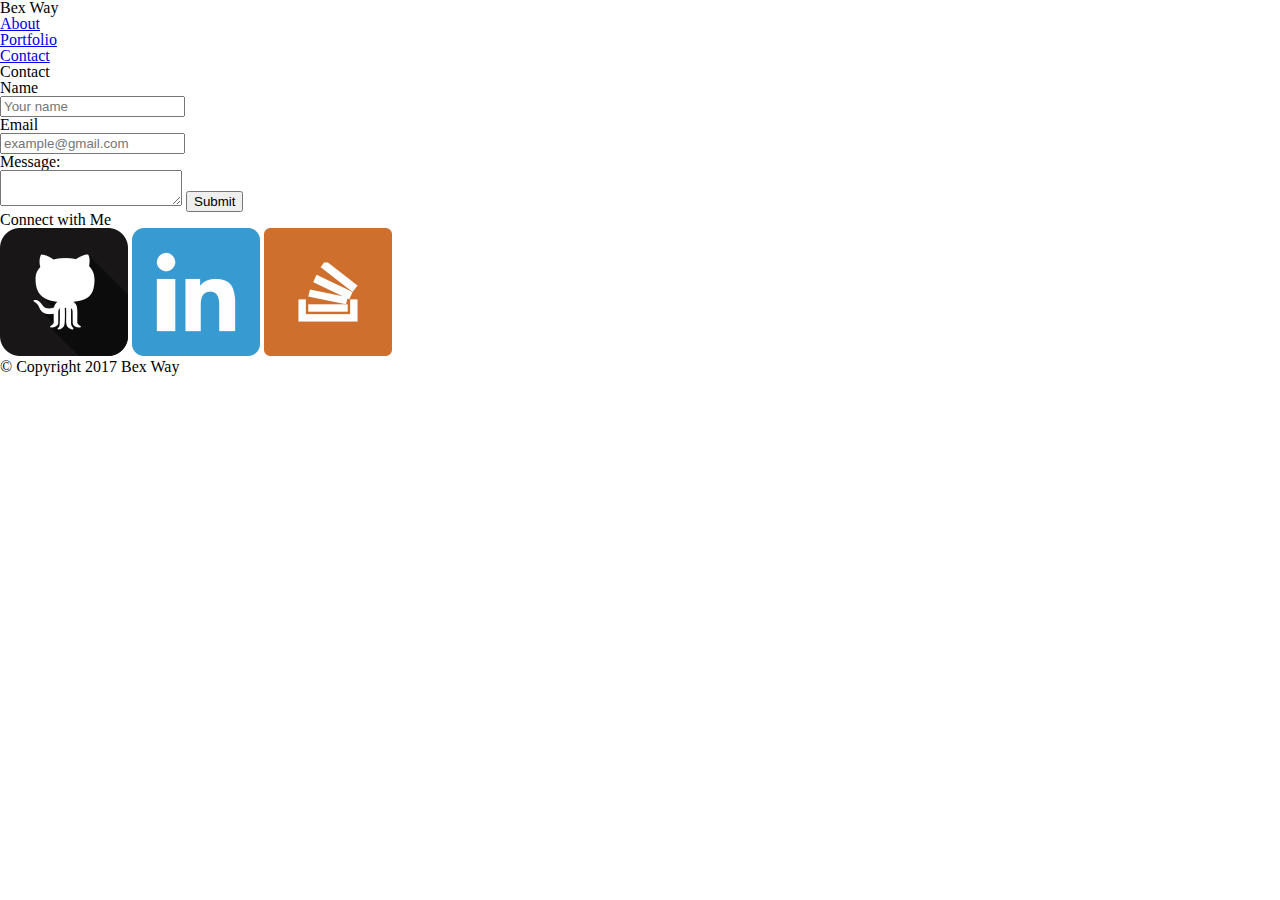
==== contact.html @ b496d408 "master - added files from basic portfolio" ====
<!DOCTYPE html>
<html lang="en">
<head>
  <meta charset="UTF-8">
  <meta name="viewport" content="width=device-width, initial-scale=1.0">
  <meta http-equiv="X-UA-Compatible" content="ie=edge">
  <title>Document</title>
  <link rel="stylesheet" href="assets/css/reset.css">
  <link rel="stylesheet" href="assets/css/style.css">
</head>
<body>
  <div class="container">
    <div class="header parent parent-between parent-vcenter">
      <div class="name background-teal marginleft">
        <h1 class="font-header font-white text-center font-bold font2em">Bex Way</h1>
      </div>
      <div class="nav marginright">
        <ul class="horiz-ul font-general parent parent-vcenter">
          <!-- float right, list-style none -->
          <a href="index.html"><li class="horiz-li text-center">About</li></a>
          <div class="vr margin20"></div>
          <a href="portfolio.html"><li class="horiz-li">Portfolio</li></a>
          <div class="vr margin20"></div>
          <a href="contact.html"><li class="horiz-li">Contact</li></a>
        </ul>
      </div>
    </div>
    <div class="parent parent-between">
      <div class="about content-box marginleft margintop padding30">
        <h2 class="margin-about font-header font-teal font-bold font2em">Contact</h2>
        <div class="hr-about"></div>
        <form action="">
          <form method="post" name="contact_form"
          action="contact-form-handler.php">
          <p class="font-general">Name</p>
          <input class="inputlabelbox" type="text" name="name" placeholder="Your name">
          <p class="font-general">Email</p>
          <input class="font-input inputlabelbox" type="text" name="email" placeholder="example@gmail.com">
          <p class="font-general">Message:</p>
          <textarea class="inputmessagebox" name="message"></textarea>
          <input class="button background-teal font-white font-general" type="submit" value="Submit">
          </form>
        </form>
      </div>
      <div class="connectbox content-box marginright margintop">
        <h3 class="font-header font-bold font-teal font1p25em">Connect with Me</h3>
        <div class="hr-connect"></div>
        <div class="parent parent-around">
          <a href="https://github.com/bexway"><img class="icon" src="assets/images/github.png" alt=""></a>
          <a href="https://www.linkedin.com/in/bex-way-b58355124/"><img class="icon" src="assets/images/linkedin.png" alt=""></a>
          <a href="http://stackoverflow.com/users/6347659/bex-way"><img class="icon" src="assets/images/so.png" alt=""></a>
        </div>
      </div>
    </div>
    <div class="footer background-dark-gray border-top-teal parent parent-around parent-vcenter">
      <p class="font-gray fontp825em">&copy Copyright 2017 Bex Way</p>
    </div>
  </div>
</body>
</html>
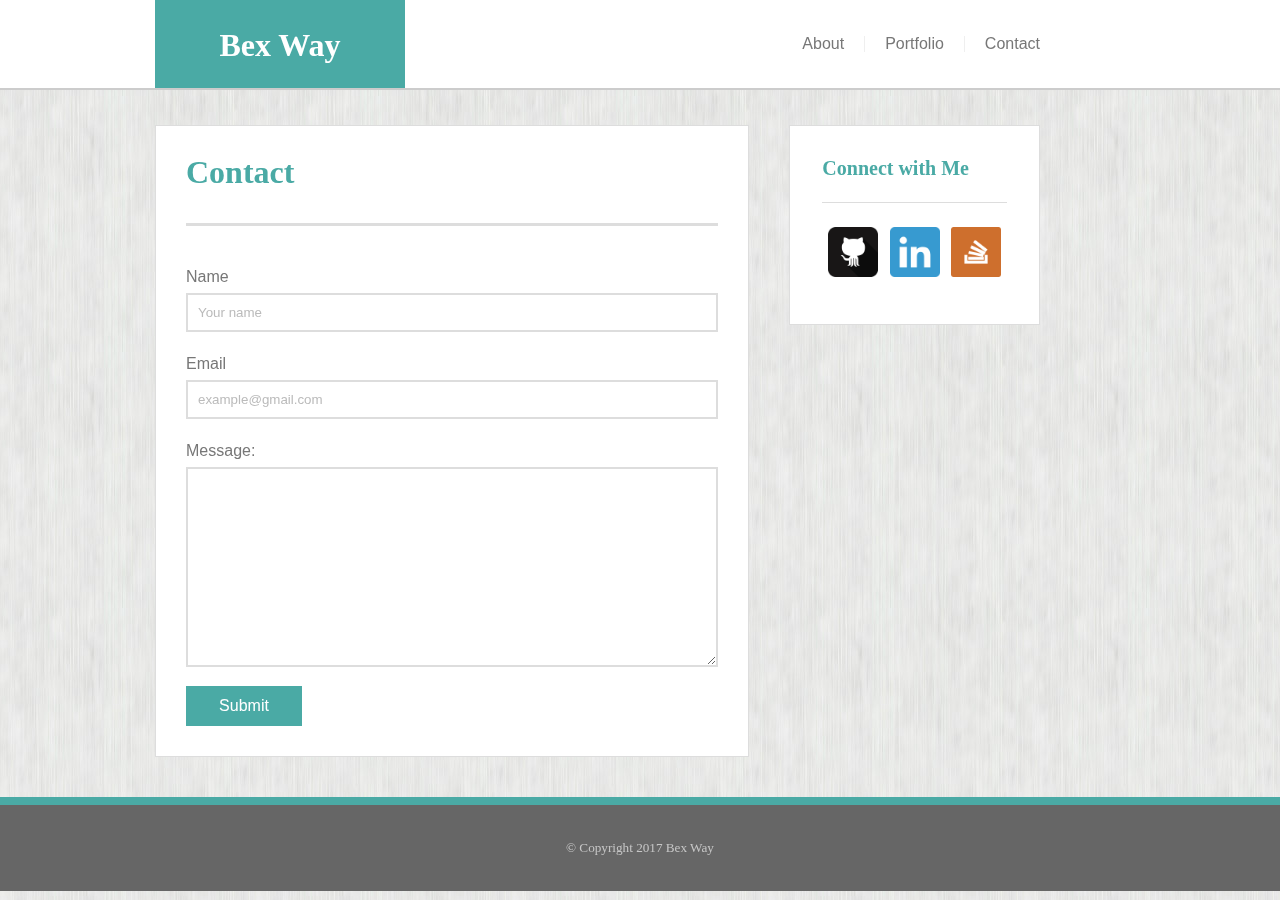
==== commit 84320a9c: "master - corrected margins on nav links in 640; added classes to contact.html" ====
--- a/contact.html
+++ b/contact.html
@@ -25,7 +25,7 @@
         </ul>
       </div>
     </div>
-    <div class="parent parent-between">
+    <div class="total-content parent parent-between">
       <div class="about content-box marginleft margintop padding30">
         <h2 class="margin-about font-header font-teal font-bold font2em">Contact</h2>
         <div class="hr-about"></div>
@@ -45,7 +45,7 @@
       <div class="connectbox content-box marginright margintop">
         <h3 class="font-header font-bold font-teal font1p25em">Connect with Me</h3>
         <div class="hr-connect"></div>
-        <div class="parent parent-around">
+        <div class="iconbox parent parent-around">
           <a href="https://github.com/bexway"><img class="icon" src="assets/images/github.png" alt=""></a>
           <a href="https://www.linkedin.com/in/bex-way-b58355124/"><img class="icon" src="assets/images/linkedin.png" alt=""></a>
           <a href="http://stackoverflow.com/users/6347659/bex-way"><img class="icon" src="assets/images/so.png" alt=""></a>
--- a/assets/css/style.css
+++ b/assets/css/style.css
@@ -0,0 +1,433 @@
+* {
+  box-sizing: border-box
+}
+
+/*the about and contacts are flex children, not flex boxes. flex end*/
+.about {
+  width: 650px;
+  height: auto;
+  margin: 40px 40px 40px 156px;
+  padding: 30px
+}
+
+.background-dark-gray{
+  background: #666666;
+}
+
+.background-teal{
+  background: #4aaaa5;
+}
+
+.background-white{
+  background: #fff;
+}
+
+.bio_image{
+  height: 245px;
+  width: 179px;
+  float:left;
+  margin-right: 24px;
+}
+
+.border-top-teal{
+  border-top: 8px solid #4aaaa5;
+}
+
+.button{
+  border-radius: 0px;
+  width: 116px;
+  height: 40px;
+  border: 0px;
+  margin-top: 16px;
+}
+
+.connectbox{
+  height: 200px;
+  width: 270px;
+  padding: 32px;
+}
+
+.container{
+    background-image: url("../images/simple-gray-pattern.jpg");
+    background-repeat: repeat;
+    height: 100%;
+    width: 100%;
+    position: fixed;
+    top: 0;
+    left: 0;
+    bottom: 0;
+    right: 0;
+    overflow: auto;
+}
+
+.content-box{
+  background: #ffffff;
+  border: 1px solid #dddddd;
+}
+
+.flex-child{
+
+}
+
+.font-bold{
+  font-weight: bold;
+}
+
+.font-general{
+    color: #777777;
+    font-family: 'Arial', 'Helvetica Neue', 'Helvetica', 'sans-serif';
+    font-size: 1em;
+    line-height: 2em;
+    font-weight: 300;
+}
+
+.font-gray{
+  color: #c6c6c6;
+}
+
+.font-header{
+  font-family: 'Georgia', 'Times', 'Times New Roman', 'serif';
+}
+
+.font-teal{
+  color: #4aaaa5;
+}
+
+.font-white{
+  color: #fff;
+}
+
+.font1em{
+  font-size: 1em;
+}
+
+.font1p25em{
+  font-size: 1.25em;
+}
+
+.font1halfem{
+  font-size: 1.5em;
+}
+
+.font2em{
+  font-size: 2em;
+}
+
+.fontp825em{
+  font-size: .825em;
+}
+
+.footer{
+  height: 94px;
+  width:100%;
+}
+
+.header {
+  background: #fff;
+  height: 90px;
+  border-bottom: 2px solid #cccccc;
+}
+
+.horiz-ul{
+  list-style: none;
+}
+
+.horiz-li{
+  display: inline-block;
+}
+
+.hr-about{
+  border-top: 3px solid #dddddd;
+  margin: 35px auto;
+}
+
+.hr-connect{
+  border-top: 1px solid #dddddd;
+  margin: 24px auto;
+}
+
+.icon{
+  height: 50px;
+  width: 50px;
+}
+
+.iconbox{
+  justify-content: space-around;
+}
+
+.inputlabelbox{
+  width:100%;
+  border: 2px solid #ddd;
+  padding: 10px;
+  margin-bottom: 16px;
+}
+
+.inputmessagebox{
+  width: 100%;
+  height: 200px;
+  border: 2px solid #ddd;
+}
+
+input::placeholder{
+    color: #bbb;
+    font-family: 'Arial', 'Helvetica Neue', 'Helvetica', 'sans-serif';
+}
+
+.marginleft{
+  margin-left: 155px;
+}
+
+.marginright{
+  margin-right: 240px;
+}
+
+.margintop{
+  margin-top: 35px;
+}
+
+.margin20{
+  margin: 20px;
+}
+
+.name{
+  width: 250px;
+  height: 100%;
+  padding: 35px auto;
+  line-height: 90px;
+}
+
+.nav a{
+  text-decoration: none;
+  color: #777777;
+}
+
+.nav a:link {
+  color: #777777;
+}
+
+.nav a:visited {
+  color: #777777;
+}
+
+.nav a:hover {
+  color: #4aaaa5;
+}
+
+.nav a:active {
+  color: #4aaaa5;
+}
+
+.overimage{
+  position:absolute;
+  top:135px;
+  text-align: center;
+  width:275px;
+  height:60px;
+}
+
+.padding30{
+  padding: 30px;
+}
+
+.parent{
+  display: flex;
+}
+
+.parent-around{
+  justify-content: space-around;
+}
+
+.parent-between{
+  justify-content: space-between;
+}
+
+.parent-center{
+  justify-content: center;
+}
+
+.parent-vcenter{
+  align-items: center;
+}
+
+.parent-wrap{
+  flex-wrap: wrap;
+}
+
+.portfolio-square{
+  position: relative;
+  display:inline-block;
+  /*margin-right: 1em;*/
+  margin-bottom: 55px;
+}
+
+.text-center{
+  text-align: center;
+}
+
+.total-content{
+  min-height: 475px;
+}
+
+.vr{
+  height: 16px;
+  width:1px;
+  background: #efefef;
+  display: inline-block;
+}
+
+
+@media (max-width: 980px) {
+  .about{
+    width:420px;
+  }
+
+  .bio_image{
+    float:none;
+    display: block;
+    margin: auto;
+  }
+
+  .marginleft{
+    margin-left: 126px;
+  }
+
+  .marginright{
+    margin-right: 126px;
+  }
+}
+
+@media (max-width: 980px) {
+  .about{
+    width:420px;
+    display: block;
+  }
+
+  .bio_image{
+    float:none;
+    display: block;
+    margin: auto;
+  }
+
+  .marginleft{
+    margin-left: 126px;
+  }
+
+  .marginright{
+    margin-right: 126px;
+  }
+}
+
+@media (max-width: 768px) {
+  .about{
+    width:727px;
+    display: block;
+    /*margin-bottom: 42px;*/
+    margin: 23px 23px 42px 23px;
+  }
+
+  .bio_image{
+    float:left;
+    margin-right: 24px;
+  }
+
+  .connectbox{
+    width: 727px;
+    /*margin-left: 23px;
+    margin-top: 0px;
+    margin-bottom: 42px;*/
+    margin: 0px 23px 42px 23px;
+  }
+
+  .iconbox{
+    justify-content: flex-start;
+  }
+
+  .icon{
+    margin-right: 12px;
+  }
+
+  .marginleft{
+    margin-left: 23px;
+  }
+
+  .marginright{
+    margin-right: 23px;
+  }
+
+  .total-content{
+    min-height: 475px;
+    flex-wrap: wrap;
+    justify-content: center;
+  }
+}
+
+@media (max-width: 640px) {
+  .about{
+    width:600px;
+    display: block;
+    /*margin-bottom: 59px;*/
+    margin: 23px 23px 42px 23px;
+  }
+
+  .bio_image{
+    float:none;
+    display: block;
+    margin: auto;
+  }
+
+  .connectbox{
+    width: 600px;
+    /*margin-left: 23px;
+    margin-top: 0px;
+    margin-bottom: 42px;*/
+    margin: 0px 23px 42px 23px;
+  }
+
+  .header{
+    /*justify-content: space-around;*/
+    flex-wrap: wrap;
+    height: 155px;
+    align-items: flex-start;
+  }
+
+  .horiz-li{
+    padding: 0px 4.6875em;
+  }
+
+  .horiz-ul{
+    justify-content: space-around;
+    align-items: center;
+    margin: 0px auto;
+  }
+
+  .iconbox{
+    justify-content: flex-start;
+  }
+
+  .icon{
+    margin-right: 12px;
+  }
+
+  .marginleft{
+    margin-left: 23px;
+  }
+
+  .marginright{
+    margin-right: 23px;
+  }
+
+  .name{
+    width:100%;
+    margin-left: 0px;
+    height: 90px;
+  }
+
+  .total-content{
+    min-height: 475px;
+    flex-wrap: wrap;
+  }
+
+  .vr{
+    margin: 0px;
+  }
+}
